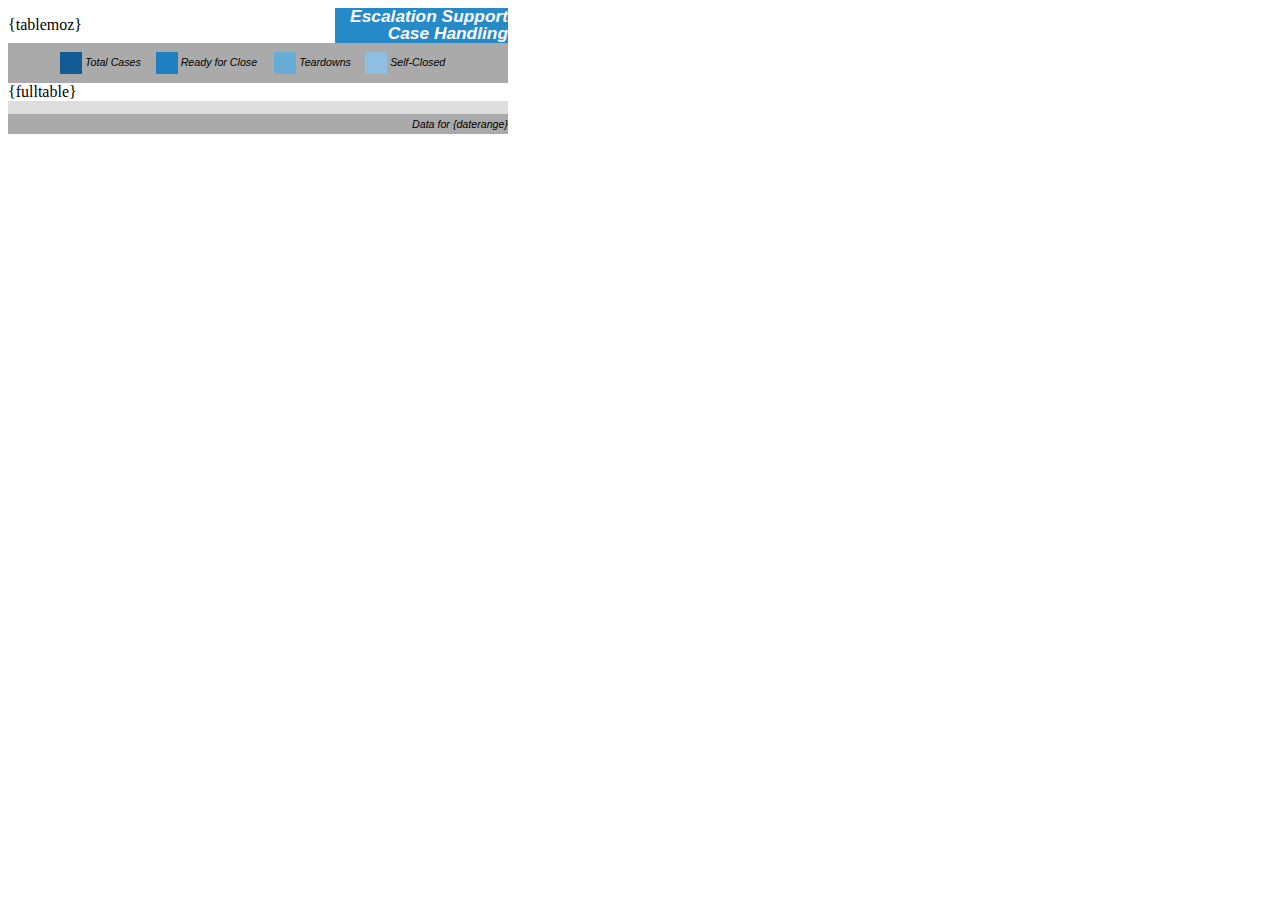
==== email.html @ 9fc505fa "seriously, 10x, no joke at all." ====
<!DOCTYPE html>
<html>
<head>
    <style type="text/css">
        table {{
        font-size:1px;
        mso-line-height-alt:0;
        line-height:0;
        mso-margin-top-alt:0px;
        background: #ffffff;
        color: #ffffff;
        }}
        table td {{
        border-collapse:collapse;
        mso-table-lspace: 0pt;
        mso-table-rspace: 0pt;
        }}
    </style>
    <title>Escalation Support Activity</title>
</head>
<body>
<table width="500"
       cellpadding="0"
       cellspacing="0"
       border="0"
       valign="top"
       align="left">
        <tr>
            <td>
                <table class="flatTable"
                       width="500"
                       cellpadding="0"
                       cellspacing="0"
                       border="0"
                       valign="top"
                       align="left">
                    <tr>
                        <td width="327">
                            {tablemoz}
                        </td>
                        <td class="titleTd"
                            width="173"
                            style="color: #fafafa;
                            background: #268ac8;
                            font-size: 13pt;
                            font-family: Arial;
                            line-height: 100%;
                            text-align: right;
                            padding-right: 10;">
                            <b><i>Escalation Support Case Handling</i></b>
                        </td>
                    </tr>
                </table>
                <table class="chart"
                    width="500"
                    cellpadding="0"
                    cellspacing="0"
                    border="0"
                    valign="center"
                    align="center"
                    style="background: #aaaaaa;
                    text-align: center;
                    border-style: solid none;
                    border-color: #aaaaaa;
                    border-width: 7px;">
                    <tr>
                        <td style="color: #000000;
                            background: #aaaaaa;
                            font-size: 8pt;
                            font-family: Arial;
                            line-height: 100%;
                            text-align: center;
                            padding-right: 5;
                            padding-left: 5;"
                            height="20"
                            width="10%">
                            &nbsp;
                            </td>
                            <td style="color: #000000;
                                background: #aaaaaa;
                                font-size: 8pt;
                                font-family: Arial;
                                line-height: 100%;
                                text-align: center;"
                                height="20">
                            <table>
                                <tr>
                                <td style="color: #000000;
                                background: #125b94;
                                font-size: 8pt;
                                font-family: Arial;
                                line-height: 100%;
                                text-align: center;"
                                height="20"
                                width="20">
                                <i>&nbsp;&nbsp;&nbsp;&nbsp;</i>
                                </td>
                                <td style="color: #000000;
                                    background: #aaaaaa;
                                    font-size: 8pt;
                                    font-family: Arial;
                                    line-height: 100%;
                                    text-align: center;
                                    padding-right: 5;
                                    padding-left: 5;"
                                    height="20">
                                    <i>Total Cases</i>
                                </td>
                                </tr>
                            </table>
                        </td><td style="color: #000000;
                            background: #aaaaaa;
                            font-size: 8pt;
                            font-family: Arial;
                            line-height: 100%;
                            text-align: center;"
                            height="20">
                            <table>
                                <tr>
                                <td style="color: #000000;
                                background: #1f7fc1;
                                font-size: 8pt;
                                font-family: Arial;
                                line-height: 100%;
                                text-align: center;"
                                height="20"
                                width="20">
                                <i>&nbsp;&nbsp;&nbsp;&nbsp;</i>
                                </td>
                                <td style="color: #000000;
                                    background: #aaaaaa;
                                    font-size: 8pt;
                                    font-family: Arial;
                                    line-height: 100%;
                                    text-align: center;
                                    padding-right: 5;
                                    padding-left: 5;"
                                    height="20">
                                    <i>Ready for Close</i>
                                </td>
                                </tr>
                            </table>
                        </td>
                        <td style="color: #000000;
                            background: #aaaaaa;
                            font-size: 8pt;
                            font-family: Arial;
                            line-height: 100%;
                            text-align: center;"
                            height="20">
                            <table>
                                <tr>
                                <td style="color: #000000;
                                background: #67add8;
                                font-size: 8pt;
                                font-family: Arial;
                                line-height: 100%;
                                text-align: center;"
                                height="20"
                                width="20">
                                <i>&nbsp;&nbsp;&nbsp;&nbsp;</i>
                                </td>
                                <td style="color: #000000;
                                    background: #aaaaaa;
                                    font-size: 8pt;
                                    font-family: Arial;
                                    line-height: 100%;
                                    text-align: center;
                                    padding-right: 5;
                                    padding-left: 5;"
                                    height="20">
                                    <i>Teardowns</i>
                                </td>
                                </tr>
                            </table>
                        </td>
                        <td style="color: #000000;
                            background: #aaaaaa;
                            font-size: 8pt;
                            font-family: Arial;
                            line-height: 100%;
                            text-align: center;"
                            height="20">
                            <table>
                                <tr>
                                <td style="color: #000000;
                                background: #8fbfe0;
                                font-size: 8pt;
                                font-family: Arial;
                                line-height: 100%;
                                text-align: center;"
                                height="20"
                                width="20">
                                <i>&nbsp;&nbsp;&nbsp;&nbsp;</i>
                                </td>
                                <td style="color: #000000;
                                    background: #aaaaaa;
                                    font-size: 8pt;
                                    font-family: Arial;
                                    line-height: 100%;
                                    text-align: center;
                                    padding-right: 5;
                                    padding-left: 5;"
                                    height="20">
                                    <i>Self-Closed</i>
                                </td>
                                </tr>
                            </table>
                        </td>
                        <td style="color: #000000;
                            background: #aaaaaa;
                            font-size: 8pt;
                            font-family: Arial;
                            line-height: 100%;
                            text-align: center;
                            padding-right: 5;
                            padding-left: 5;"
                            height="20"
                            width="10%">
                            &nbsp;
                        </td>
                    </tr>
                </table>
                {fulltable}
                <table class="chart"
                       width="500"
                       cellpadding="0"
                       cellspacing="0"
                       border="0"
                       valign="top"
                       align="left">
                    <tr>
                    <td style="color: #000000;
                        background: #dddddd;
                        font-size: 10pt;
                        font-family: Arial;
                        line-height: 100%;"
                        height="10"
                        width="500">
                        &nbsp;
                    </td>
                    </tr>
                    <tr>
                        <td style="color: #000000;
                            background: #aaaaaa;
                            font-size: 8pt;
                            font-family: Arial;
                            line-height: 100%;
                            text-align: right;
                            padding-right: 5;
                            padding-left: 5;"
                            height="20"
                            width="500">
                            <i>Data for {daterange}</i>
                        </td>
                    </tr>
                </table>
            </td>
        </tr>
    </table>
</body>
</html>
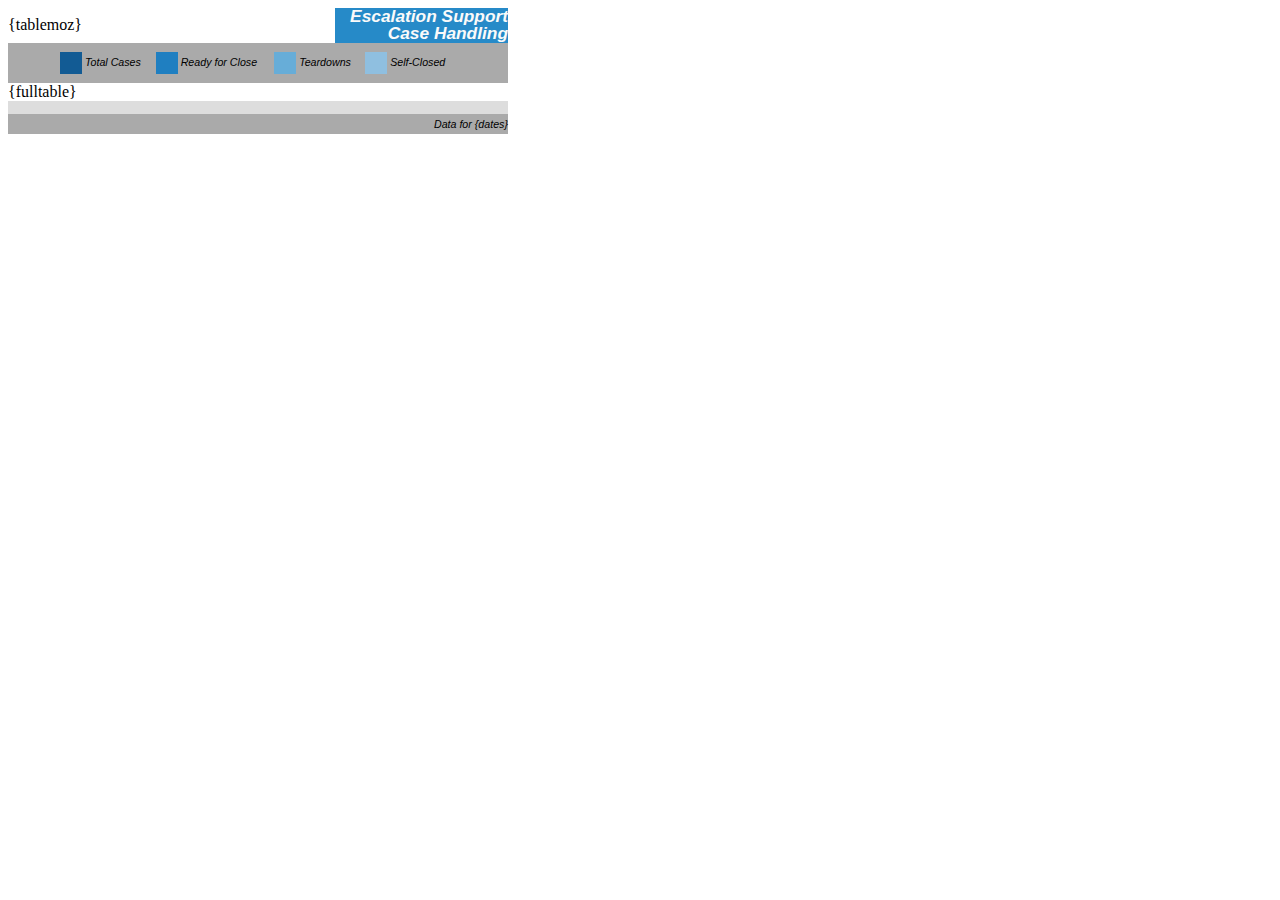
==== commit 65a0b92e: "these funcs that seem to know my crime will surely bug a second time" ====
--- a/email.html
+++ b/email.html
@@ -251,7 +251,7 @@
                             padding-left: 5;"
                             height="20"
                             width="500">
-                            <i>Data for {daterange}</i>
+                            <i>Data for {dates}</i>
                         </td>
                     </tr>
                 </table>
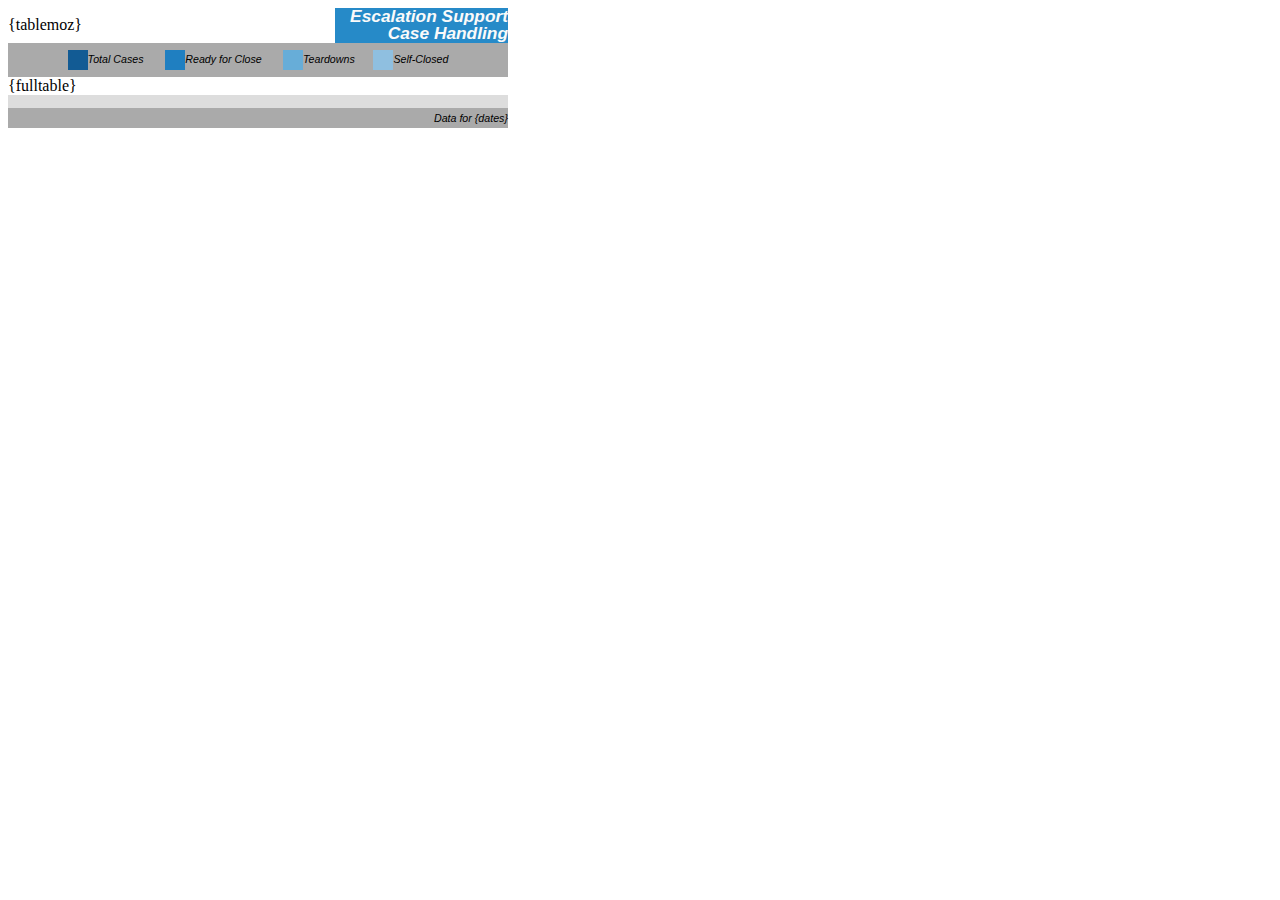
==== commit 046b92f6: "one space less / I did not look right in OWA until today / how can I print when you are broken..." ====
--- a/email.html
+++ b/email.html
@@ -83,7 +83,13 @@
                                 line-height: 100%;
                                 text-align: center;"
                                 height="20">
-                            <table>
+                            <table cellpadding="0"
+                                cellspacing="0"
+                                border="0"
+                                valign="center"
+                                align="center"
+                                style="background: #aaaaaa;
+                                text-align: center;">
                                 <tr>
                                 <td style="color: #000000;
                                 background: #125b94;
@@ -115,7 +121,13 @@
                             line-height: 100%;
                             text-align: center;"
                             height="20">
-                            <table>
+                            <table cellpadding="0"
+                                cellspacing="0"
+                                border="0"
+                                valign="center"
+                                align="center"
+                                style="background: #aaaaaa;
+                                text-align: center;">
                                 <tr>
                                 <td style="color: #000000;
                                 background: #1f7fc1;
@@ -148,7 +160,13 @@
                             line-height: 100%;
                             text-align: center;"
                             height="20">
-                            <table>
+                            <table cellpadding="0"
+                                cellspacing="0"
+                                border="0"
+                                valign="center"
+                                align="center"
+                                style="background: #aaaaaa;
+                                text-align: center;">
                                 <tr>
                                 <td style="color: #000000;
                                 background: #67add8;
@@ -181,7 +199,13 @@
                             line-height: 100%;
                             text-align: center;"
                             height="20">
-                            <table>
+                            <table cellpadding="0"
+                                cellspacing="0"
+                                border="0"
+                                valign="center"
+                                align="center"
+                                style="background: #aaaaaa;
+                                text-align: center;">
                                 <tr>
                                 <td style="color: #000000;
                                 background: #8fbfe0;
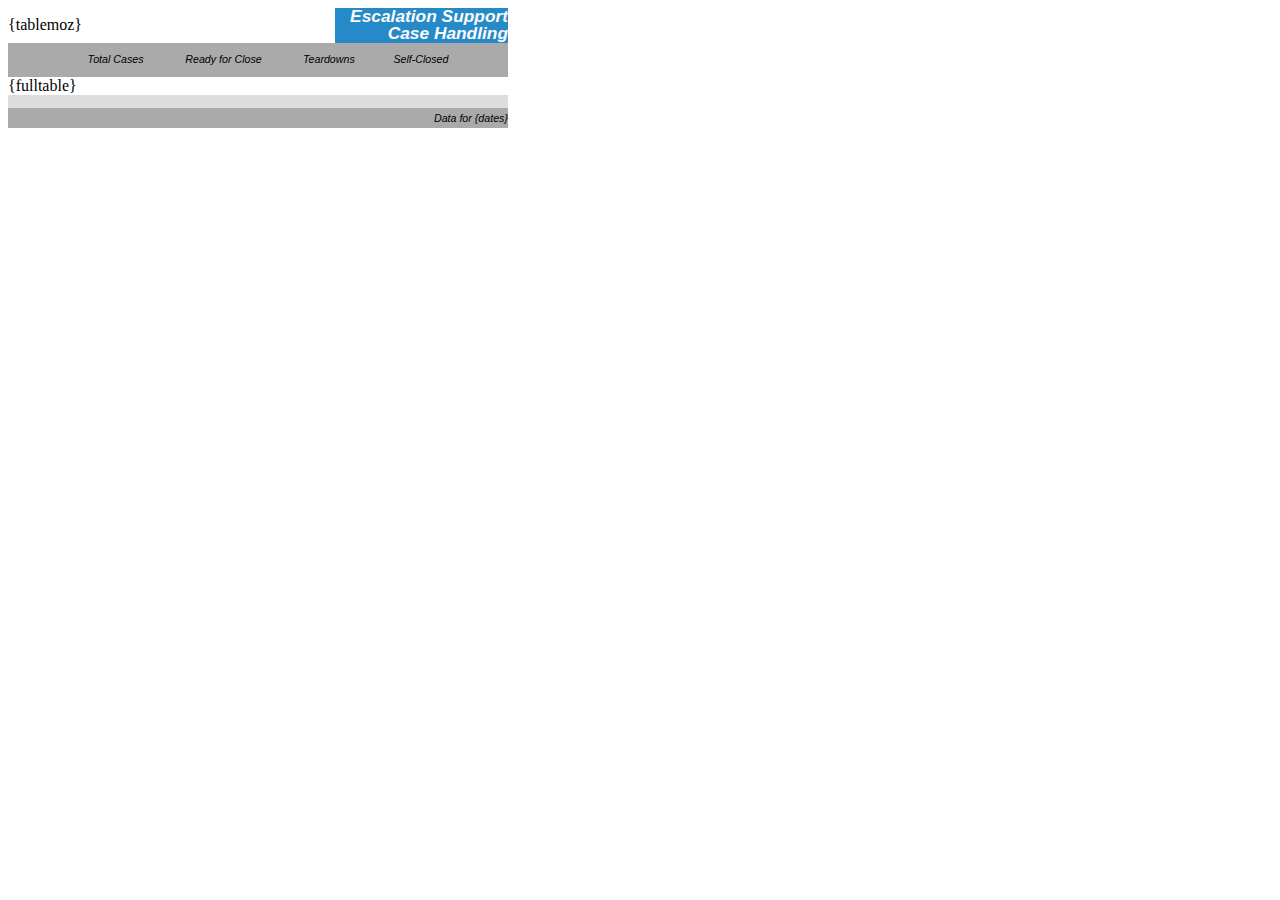
==== commit c3bbb2b4: "soon now my friends, soon you'll drip <td> alignments" ====
--- a/email.html
+++ b/email.html
@@ -92,7 +92,7 @@
                                 text-align: center;">
                                 <tr>
                                 <td style="color: #000000;
-                                background: #125b94;
+                                background: {colors[0]};
                                 font-size: 8pt;
                                 font-family: Arial;
                                 line-height: 100%;
@@ -130,7 +130,7 @@
                                 text-align: center;">
                                 <tr>
                                 <td style="color: #000000;
-                                background: #1f7fc1;
+                                background: {colors[1]};
                                 font-size: 8pt;
                                 font-family: Arial;
                                 line-height: 100%;
@@ -169,7 +169,7 @@
                                 text-align: center;">
                                 <tr>
                                 <td style="color: #000000;
-                                background: #67add8;
+                                background: {colors[2]};
                                 font-size: 8pt;
                                 font-family: Arial;
                                 line-height: 100%;
@@ -208,7 +208,7 @@
                                 text-align: center;">
                                 <tr>
                                 <td style="color: #000000;
-                                background: #8fbfe0;
+                                background: {colors[3]};
                                 font-size: 8pt;
                                 font-family: Arial;
                                 line-height: 100%;
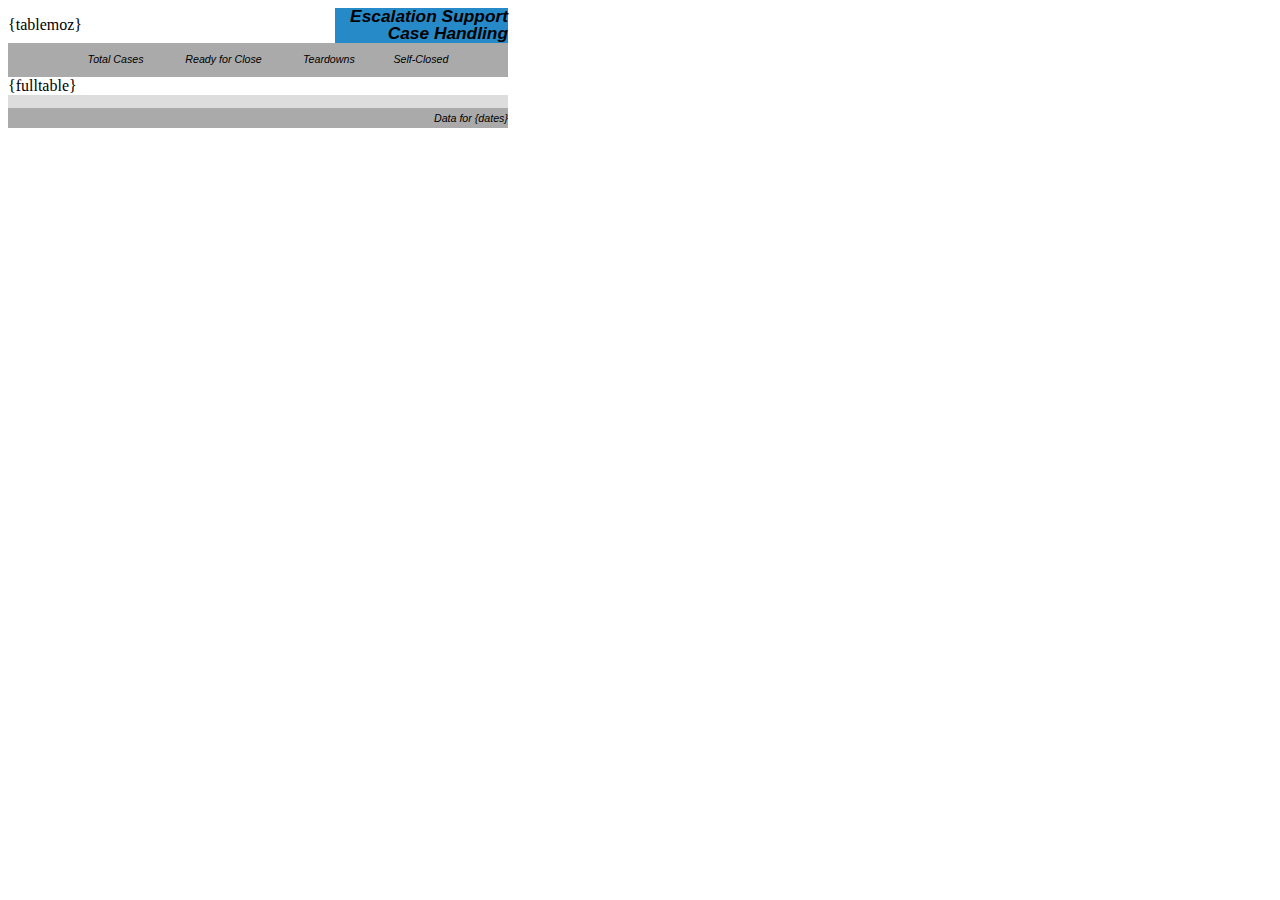
==== commit bc40e114: "Font colors now configurable. Logo broken out to logo.html." ====
--- a/email.html
+++ b/email.html
@@ -40,7 +40,7 @@
                         </td>
                         <td class="titleTd"
                             width="173"
-                            style="color: #fafafa;
+                            style="color: {headcolor};
                             background: #268ac8;
                             font-size: 13pt;
                             font-family: Arial;
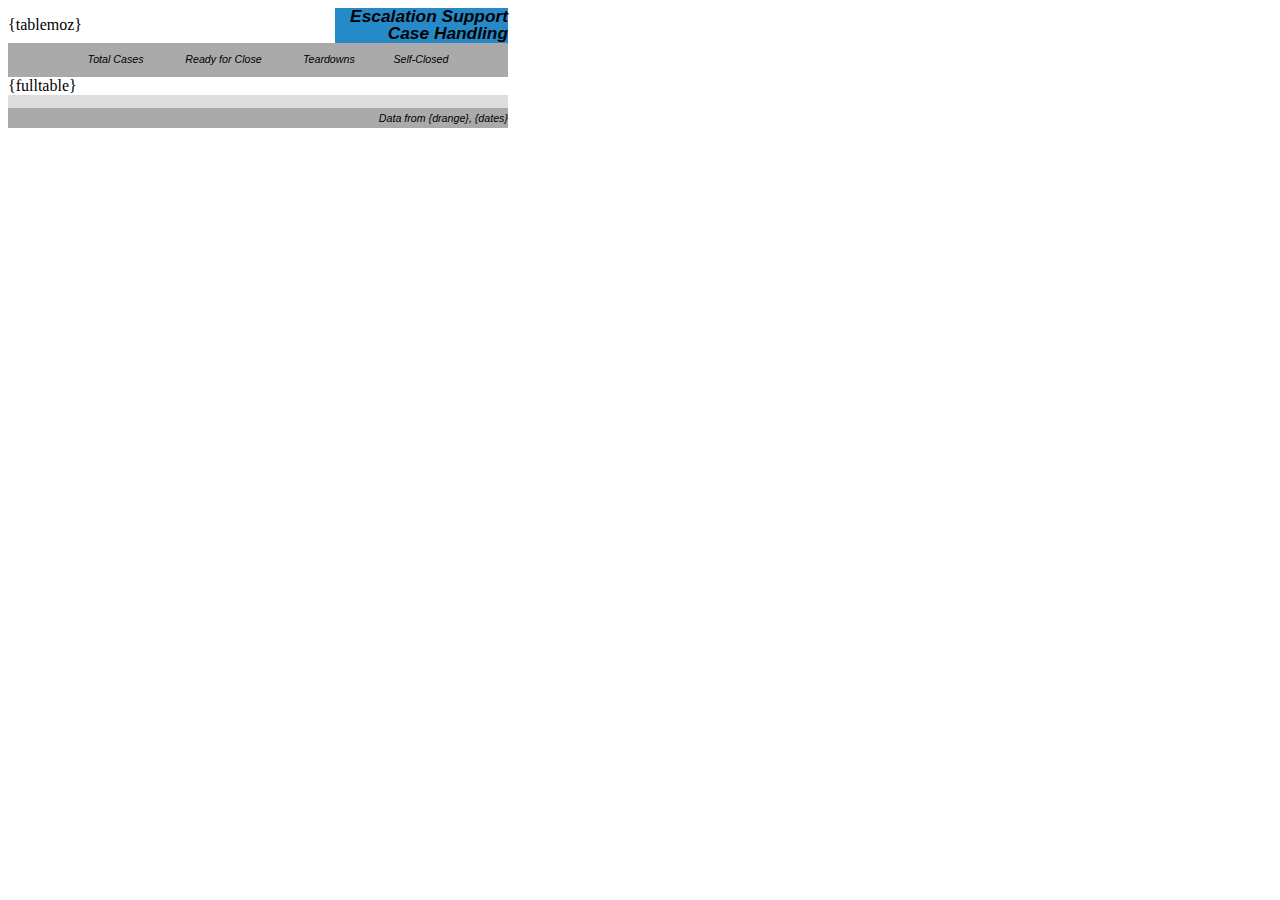
==== commit 2a4d5305: "now shows friendly date range i.e. "current week"" ====
--- a/email.html
+++ b/email.html
@@ -275,7 +275,7 @@
                             padding-left: 5;"
                             height="20"
                             width="500">
-                            <i>Data for {dates}</i>
+                            <i>Data from {drange}, {dates}</i>
                         </td>
                     </tr>
                 </table>
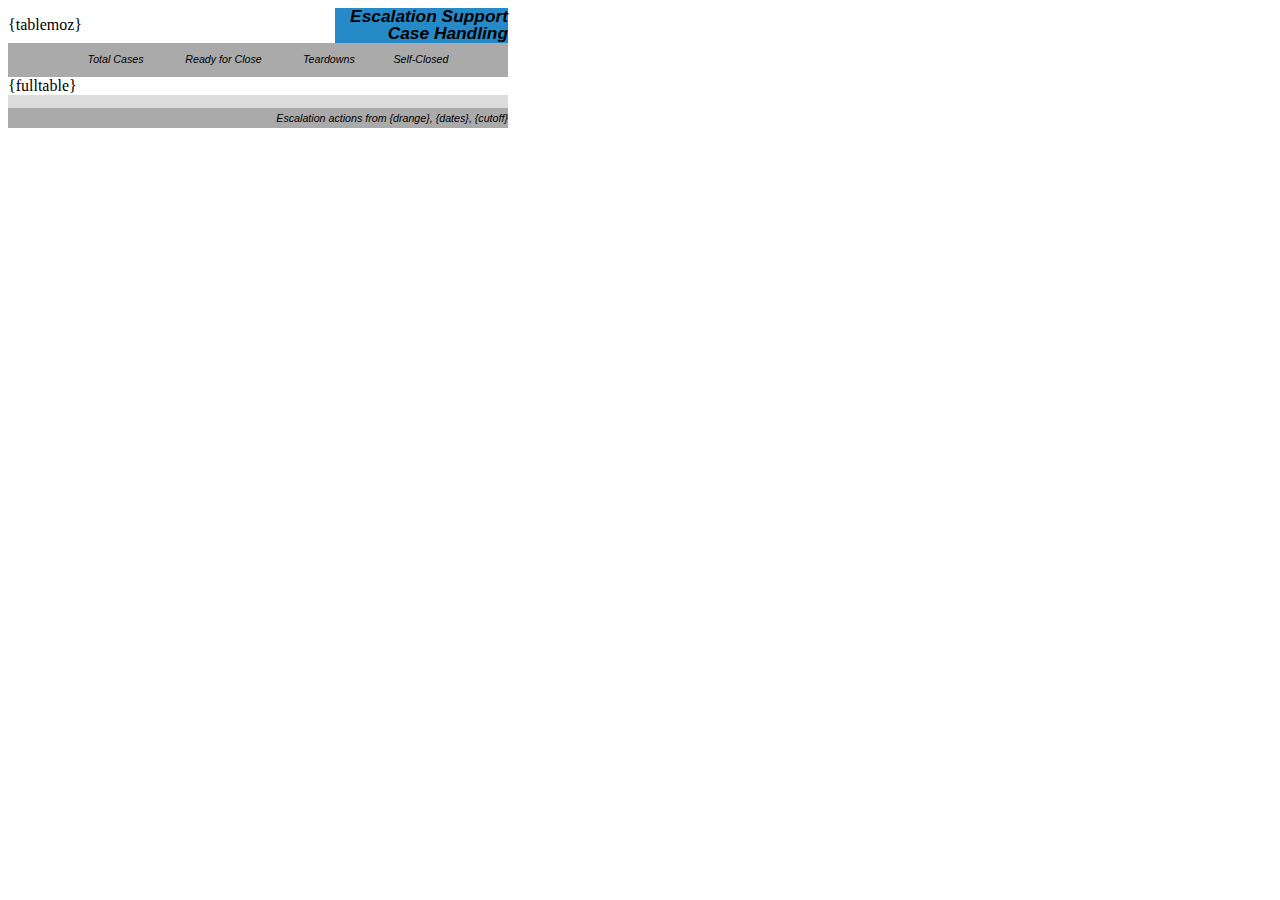
==== commit 6b363639: "Representation now shows case status cutoff or not" ====
--- a/email.html
+++ b/email.html
@@ -275,7 +275,7 @@
                             padding-left: 5;"
                             height="20"
                             width="500">
-                            <i>Data from {drange}, {dates}</i>
+                            <i>Escalation actions from {drange}, {dates}, {cutoff}</i>
                         </td>
                     </tr>
                 </table>
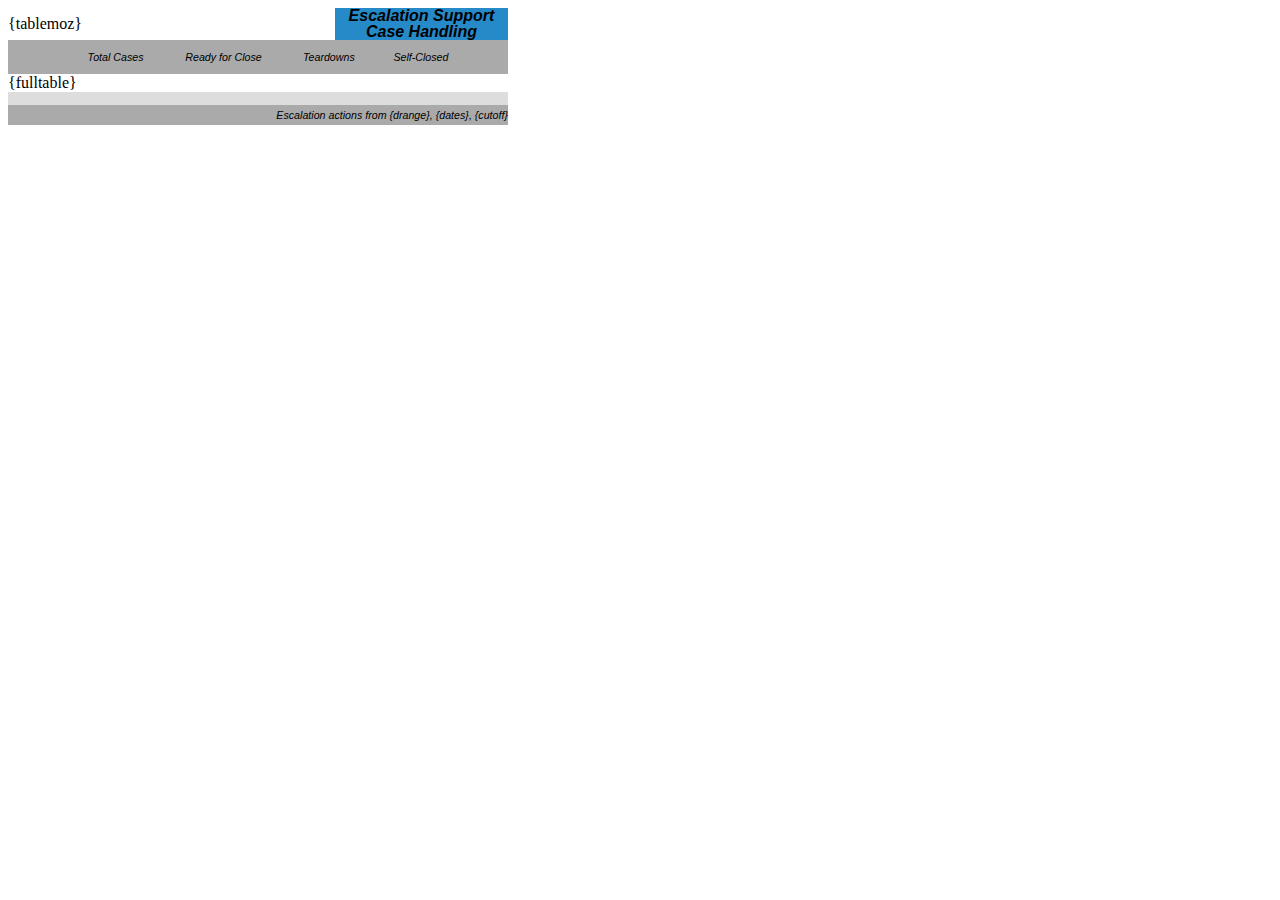
==== commit 9c82ec07: "stopgap switch to HTML output" ====
--- a/email.html
+++ b/email.html
@@ -42,10 +42,10 @@
                             width="173"
                             style="color: {headcolor};
                             background: #268ac8;
-                            font-size: 13pt;
-                            font-family: Arial;
-                            line-height: 100%;
-                            text-align: right;
+                            font-size: 12pt;
+                            font-family: Arial;
+                            line-height: 100%;
+                            text-align: center;
                             padding-right: 10;">
                             <b><i>Escalation Support Case Handling</i></b>
                         </td>
